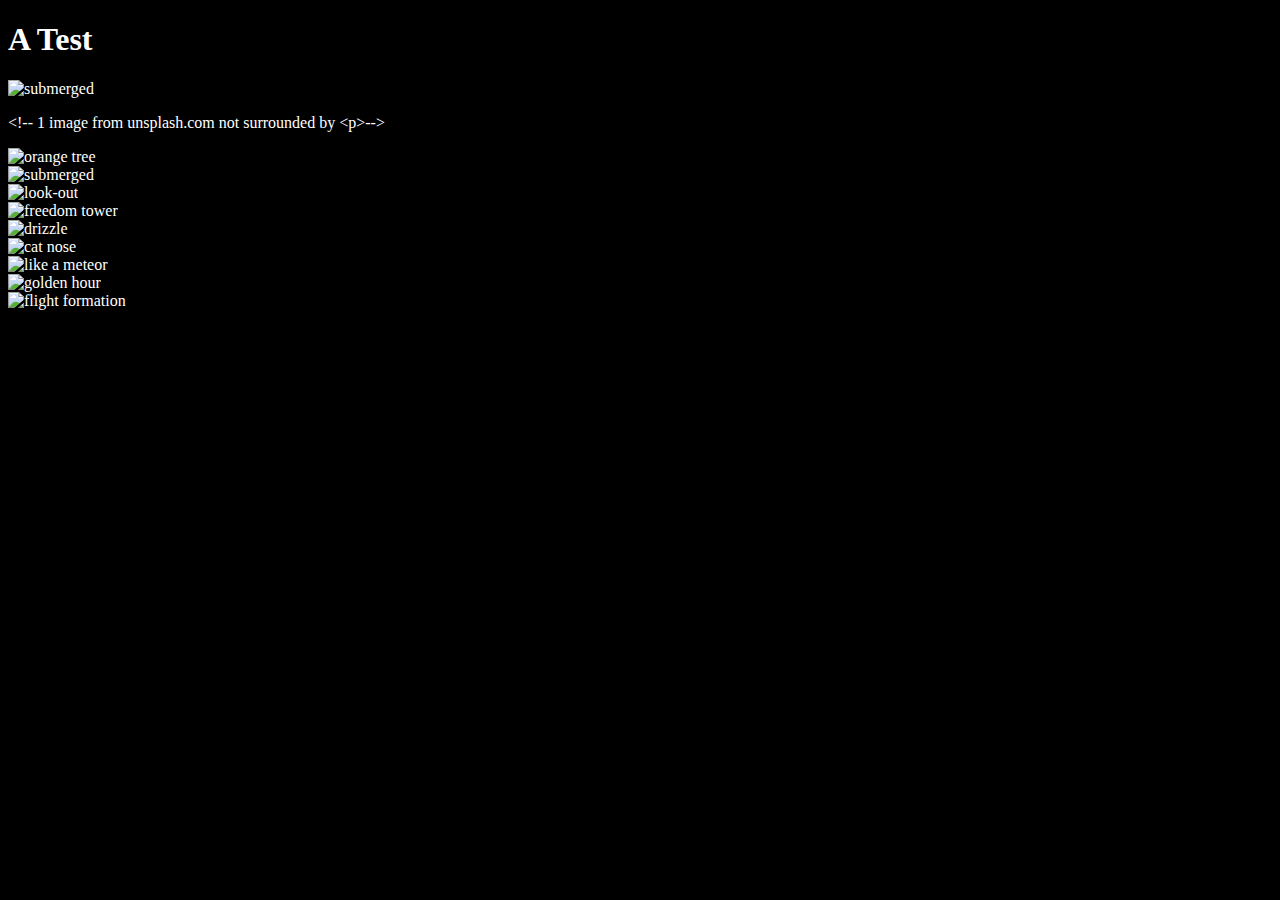
==== index.html @ 6c206ff9 "Update index.html" ====
<!doctype html>
<html>
  <head>
    <meta charset="utf-8">
    <meta http-equiv="X-UA-Compatible" content="chrome=1">
    <meta name="viewport" content="width=device-width, initial-scale=1">
    <title>Flicktest by bwanaaa</title>
   <link rel="stylesheet" href="https://cdnjs.cloudflare.com/ajax/libs/flickity/1.1.0/flickity.min.css" media="screen">
   <link rel="stylesheet" href="stylesheets/pic.css" media="screen">
  </head>
  
  <body>
    <h1>A Test</h1>
    <p></p>
    <img src="http://i.imgur.com/bAZWoqx.jpg" alt="submerged">
    <p>&lt;!-- 1 image from unsplash.com not surrounded by  &lt;p&gt;--&gt;</p>
    
    
<!-- Flickity HTML init -->
 <!-- images from unsplash.com -->
<div class="gallery js-flickity">
  <!-- images from unsplash.com -->
   <div class="gallery-cell">
    <img src="http://i.imgur.com/bwy74ok.jpg" alt="orange tree">
  </div>
  <div class="gallery-cell">
    <img src="http://i.imgur.com/bAZWoqx.jpg" alt="submerged">
  </div>
  <div class="gallery-cell">
    <img src="http://i.imgur.com/PgmEBSB.jpg" alt="look-out">
   </div>
  <div class="gallery-cell">
    <img src="http://i.imgur.com/aboaFoB.jpg" alt="freedom tower">
   </div>
  <div class="gallery-cell">
    <img src="http://i.imgur.com/LkmcILl.jpg" alt="drizzle">
   </div>
  <div class="gallery-cell">
    <img src="http://i.imgur.com/q9zO6tw.jpg" alt="cat nose">
   </div>
  <div class="gallery-cell">
    <img src="http://i.imgur.com/r8p3Xgq.jpg" alt="like a meteor">
   </div>
  <div class="gallery-cell">
    <img src="http://i.imgur.com/hODreXI.jpg" alt="golden hour">
   </div>
   <div class="gallery-cell">
    <img src="http://i.imgur.com/UORFJ3w.jpg" alt="flight formation">
  </div>
</div>

<script src="https://cdnjs.cloudflare.com/ajax/libs/flickity/1.1.0/flickity.pkgd.min.js"></script>
    
    
    
  </body>
</html>
---- stylesheets/pic.css ----
img {
    max-width: 100%;
    width: inherit !important;
    height: inherit !important;
}
/* external css: flickity.css */

* {
  -webkit-box-sizing: border-box;
  box-sizing: border-box;
}

body { 
    height: auto;
    width: 100%;
    background-color: #000;
    color: #fff;

}
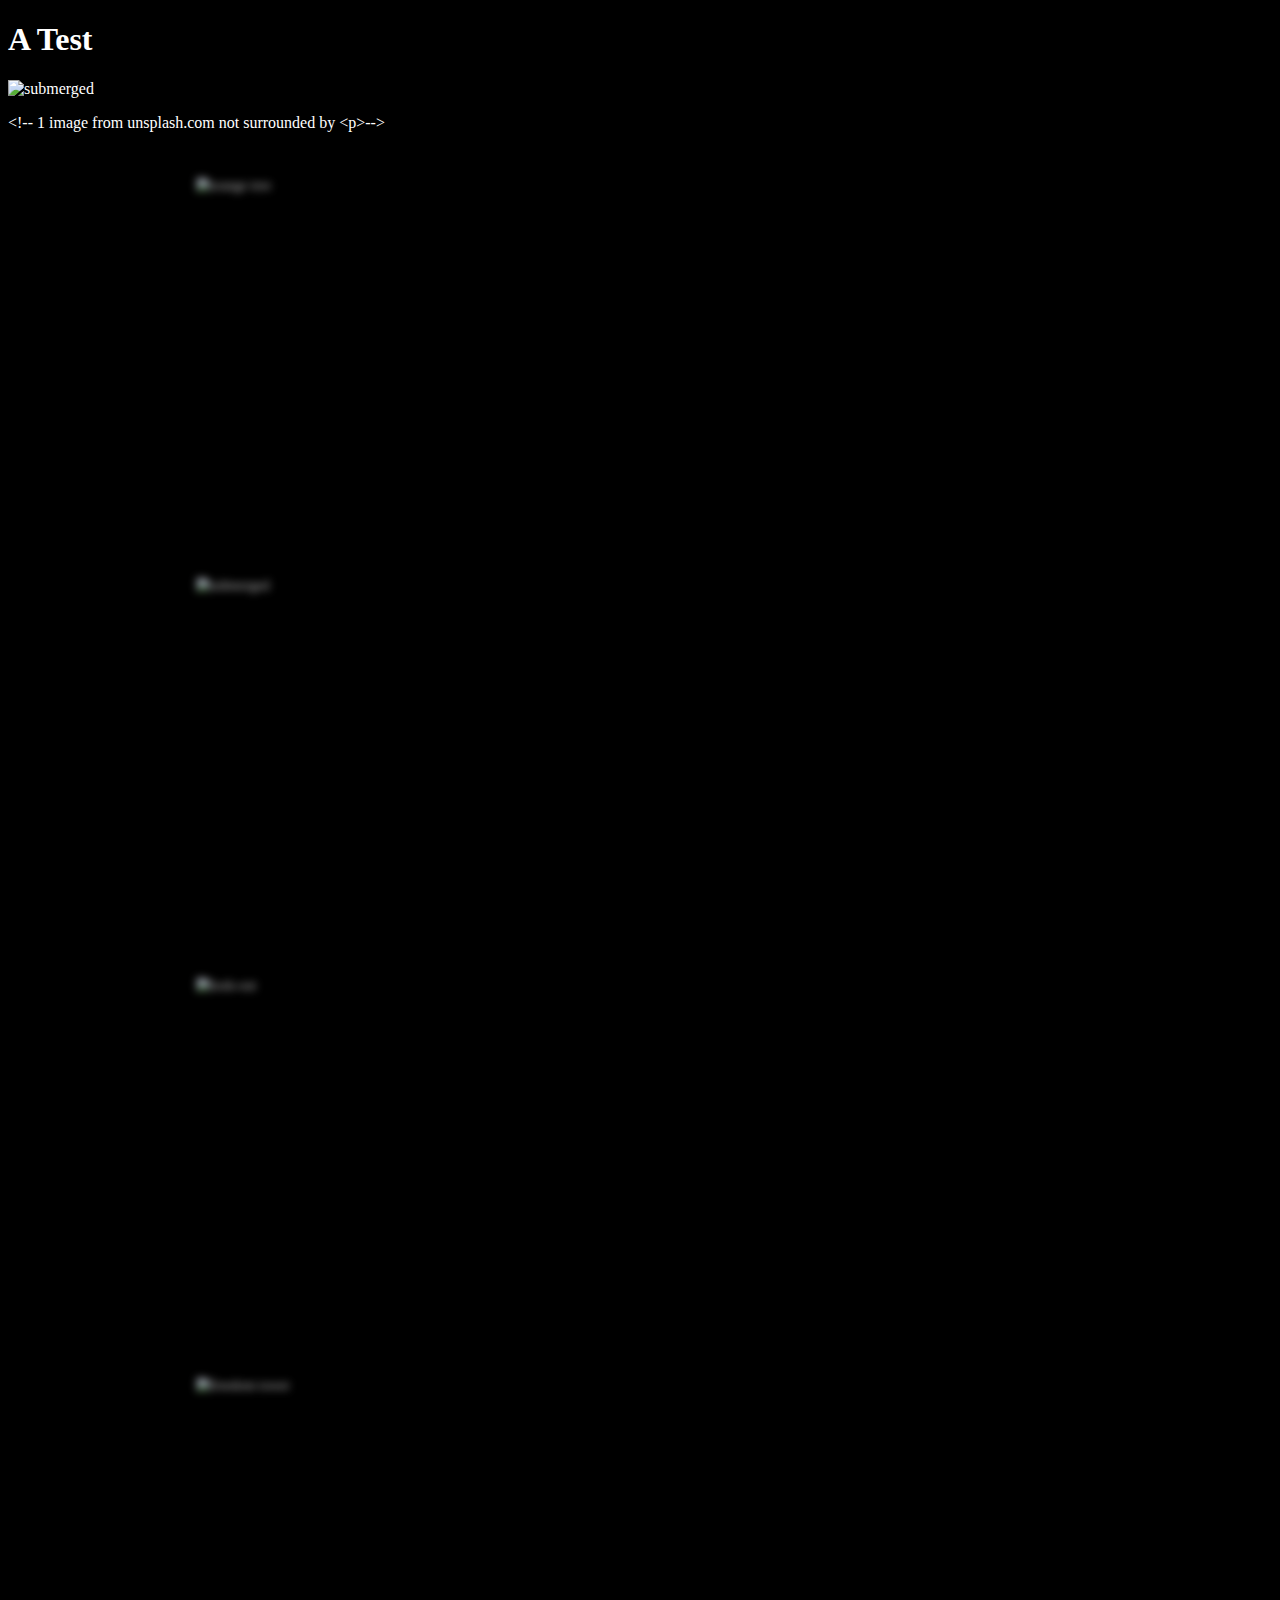
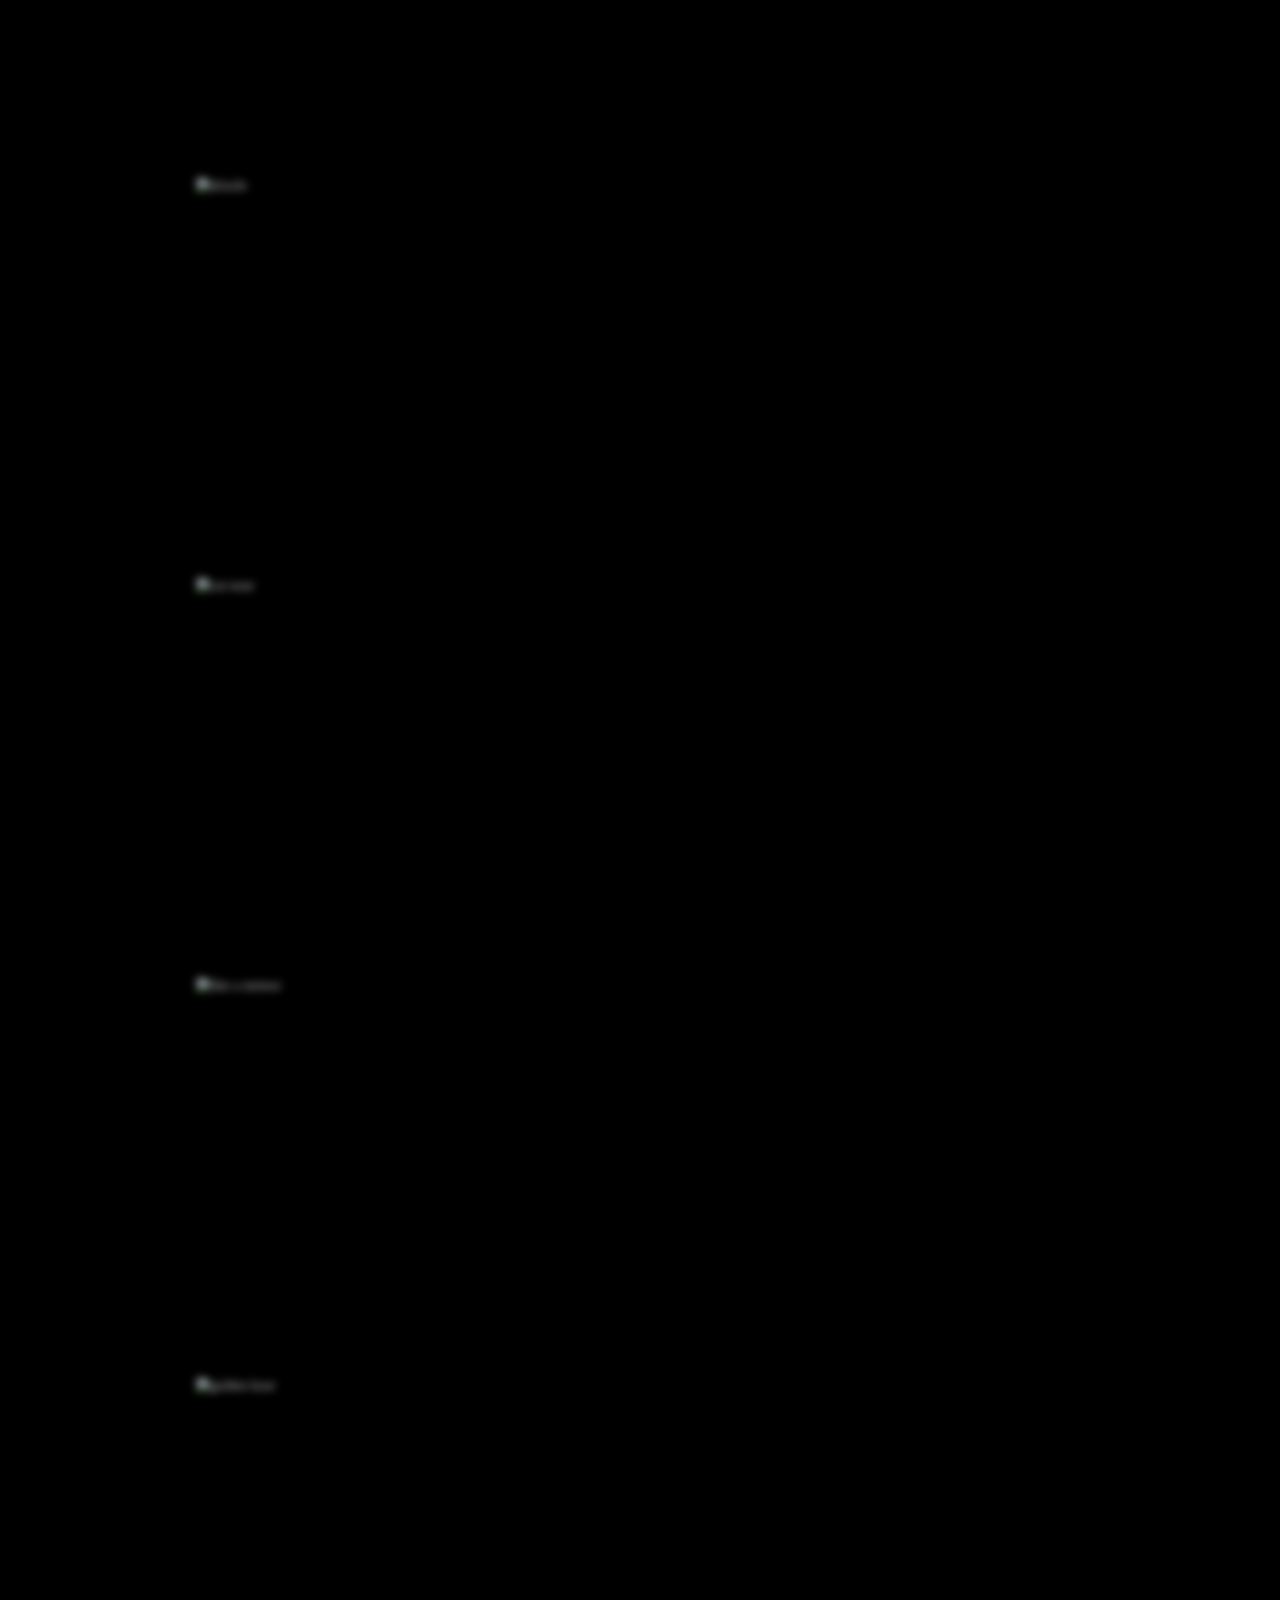
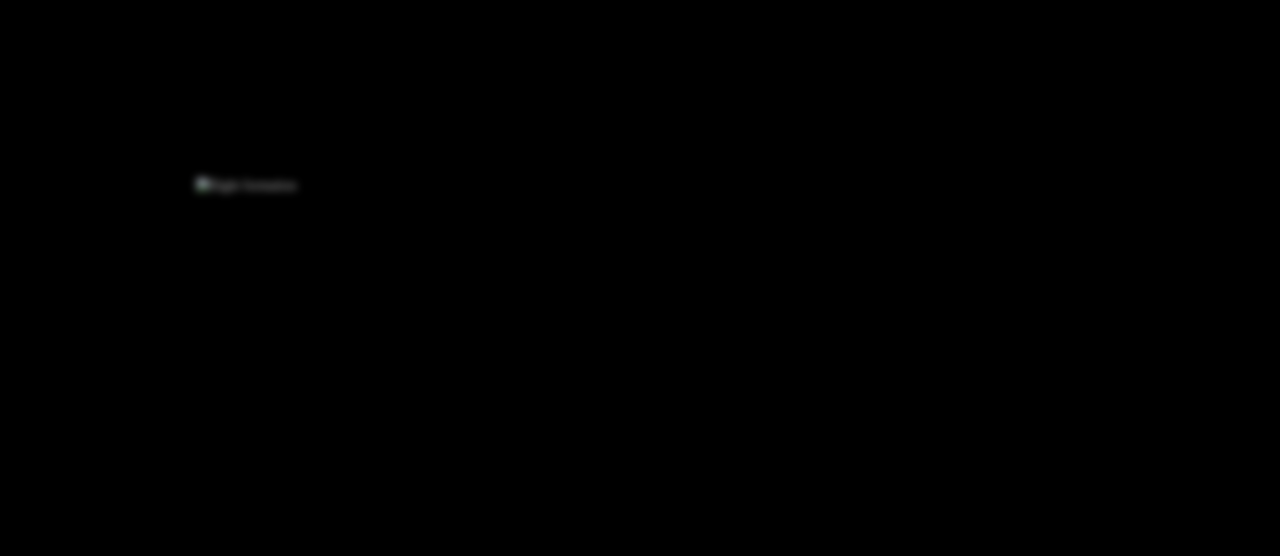
==== commit f98b5d27: "Update index.html" ====
--- a/index.html
+++ b/index.html
@@ -6,7 +6,7 @@
     <meta name="viewport" content="width=device-width, initial-scale=1">
     <title>Flicktest by bwanaaa</title>
    <link rel="stylesheet" href="https://cdnjs.cloudflare.com/ajax/libs/flickity/1.1.0/flickity.min.css" media="screen">
-   <link rel="stylesheet" href="stylesheets/pic.css" media="screen">
+   <link rel="stylesheet" href="stylesheets/flickpic.css" media="screen">
   </head>
   
   <body>
--- a/stylesheets/flickpic.css
+++ b/stylesheets/flickpic.css
@@ -0,0 +1,73 @@
+
+img {
+    max-width: 100%;
+    width: inherit !important;
+    height: inherit !important;
+}
+/* external css: flickity.css */
+
+* {
+  -webkit-box-sizing: border-box;
+  box-sizing: border-box;
+}
+
+body { 
+     height: auto;
+    width: 100%;
+    background-color: #000;
+    color: #fff;
+
+}
+
+.gallery {
+  background: black;
+}
+
+.gallery-cell {
+  width: 70%;
+  height: 200px;
+  /* flex-box, center image in cell */
+  display: -webkit-box;
+  display: -webkit-flex;
+  display:         flex;
+  -webkit-box-pack: center;
+  -webkit-justify-content: center;
+          justify-content: center;
+  -webkit-align-items: center;
+          align-items: center;
+}
+
+.gallery-cell img {
+  display: block;
+  max-width: 100%;
+  max-height: 100%;
+  /* dim unselected */
+  opacity: 0.7;
+  -webkit-transform: scale(0.85);
+          transform: scale(0.85);
+  -webkit-filter: blur(5px);
+          filter: blur(5px);
+  -webkit-transition: opacity 0.3s, -webkit-transform 0.3s, transform 0.3s, -webkit-filter 0.3s, filter 0.3s;
+          transition: opacity 0.3s, transform 0.3s, filter 0.3s;
+}
+
+/* brighten selected image */
+.gallery-cell.is-selected img {
+  opacity: 1;
+  -webkit-transform: scale(1);
+          transform: scale(1);
+  -webkit-filter: none;
+          filter: none;
+}
+
+@media screen and ( min-width: 768px ) {
+  .gallery-cell {
+    height: 400px;
+  }
+}
+
+@media screen and ( min-width: 960px ) {
+  .gallery-cell {
+    width: 60%;
+  }
+}
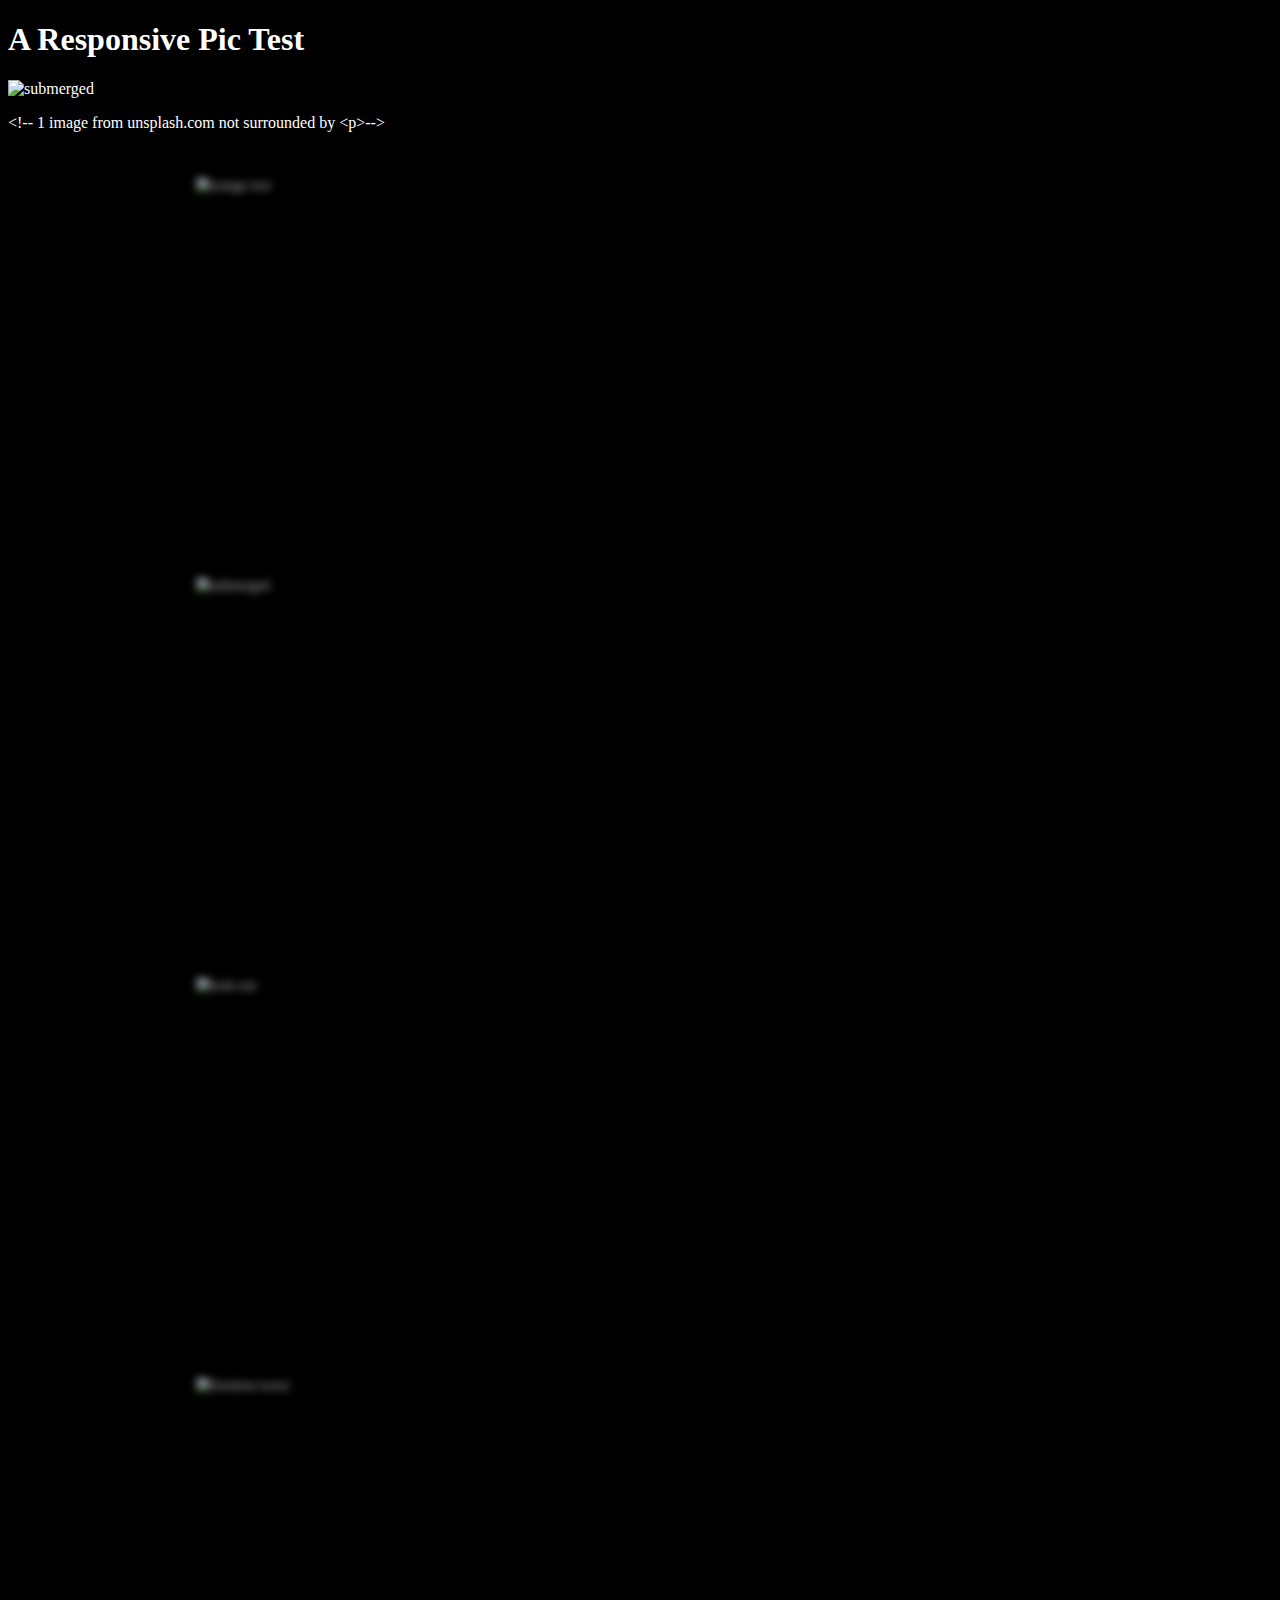
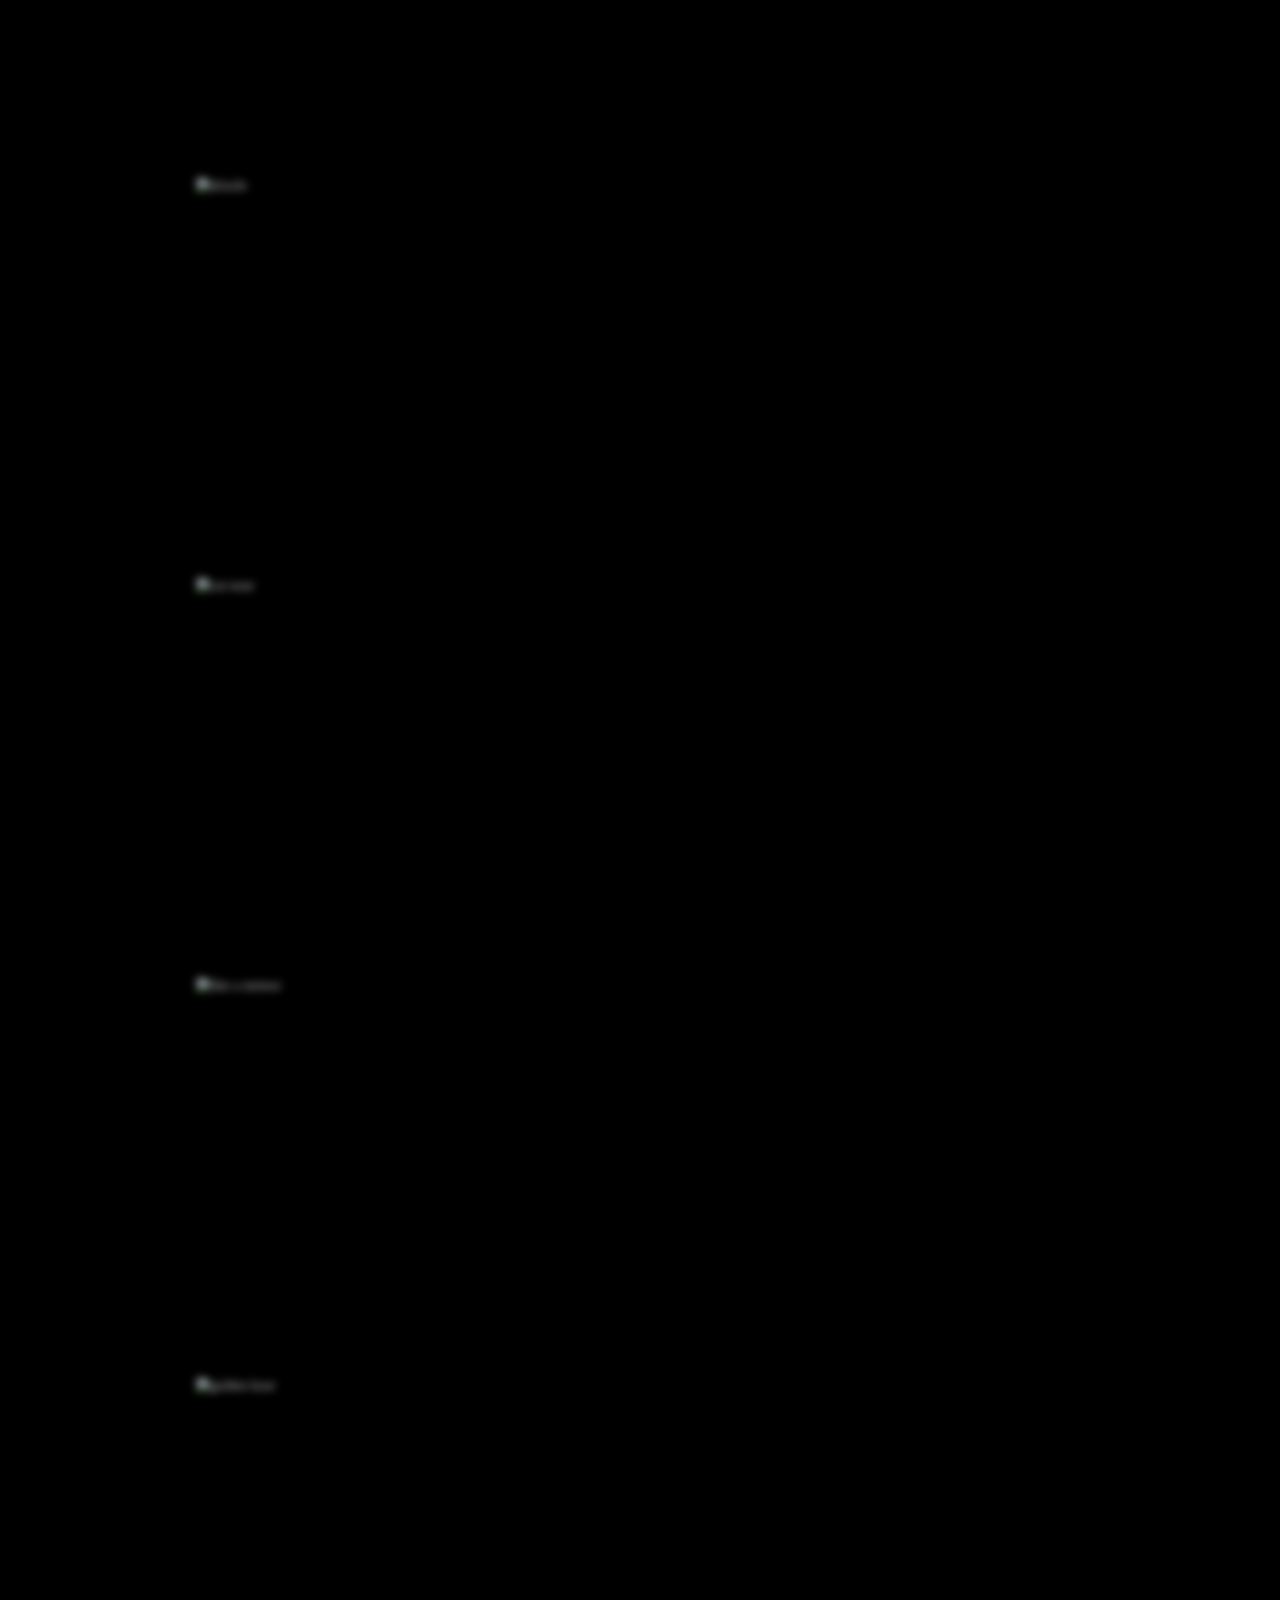
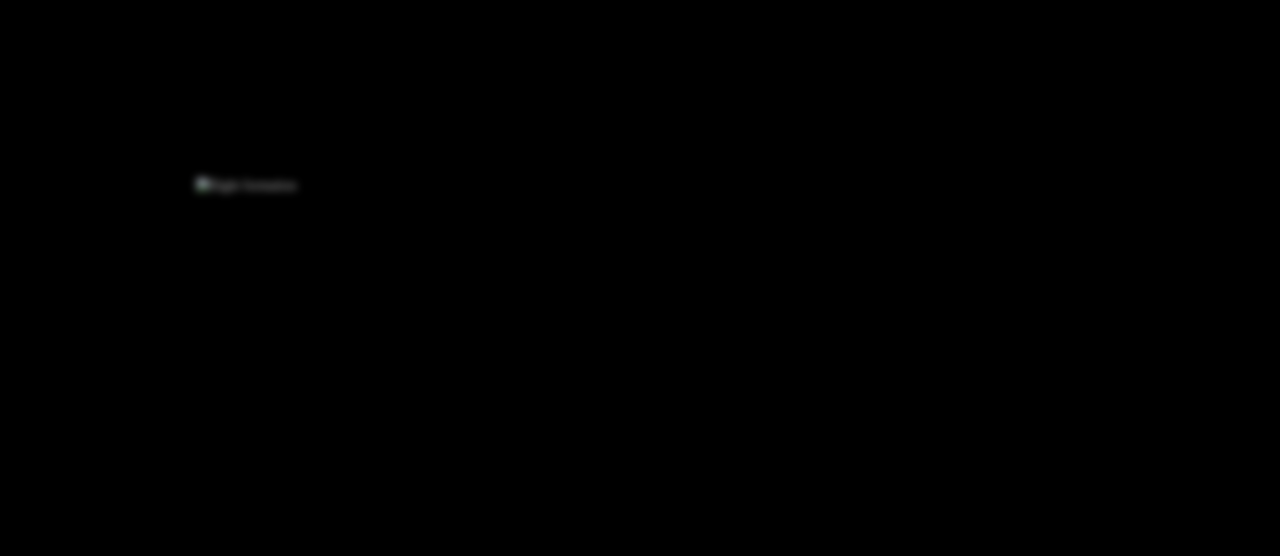
==== commit a5498451: "Update index.html" ====
--- a/index.html
+++ b/index.html
@@ -10,7 +10,7 @@
   </head>
   
   <body>
-    <h1>A Test</h1>
+    <h1>A Responsive Pic Test</h1>
     <p></p>
     <img src="http://i.imgur.com/bAZWoqx.jpg" alt="submerged">
     <p>&lt;!-- 1 image from unsplash.com not surrounded by  &lt;p&gt;--&gt;</p>
@@ -18,7 +18,7 @@
     
 <!-- Flickity HTML init -->
  <!-- images from unsplash.com -->
-<div class="gallery js-flickity">
+<div class="gallery js-flickity" data-flickity-options='{ "initialIndex": 1 }'>
   <!-- images from unsplash.com -->
    <div class="gallery-cell">
     <img src="http://i.imgur.com/bwy74ok.jpg" alt="orange tree">
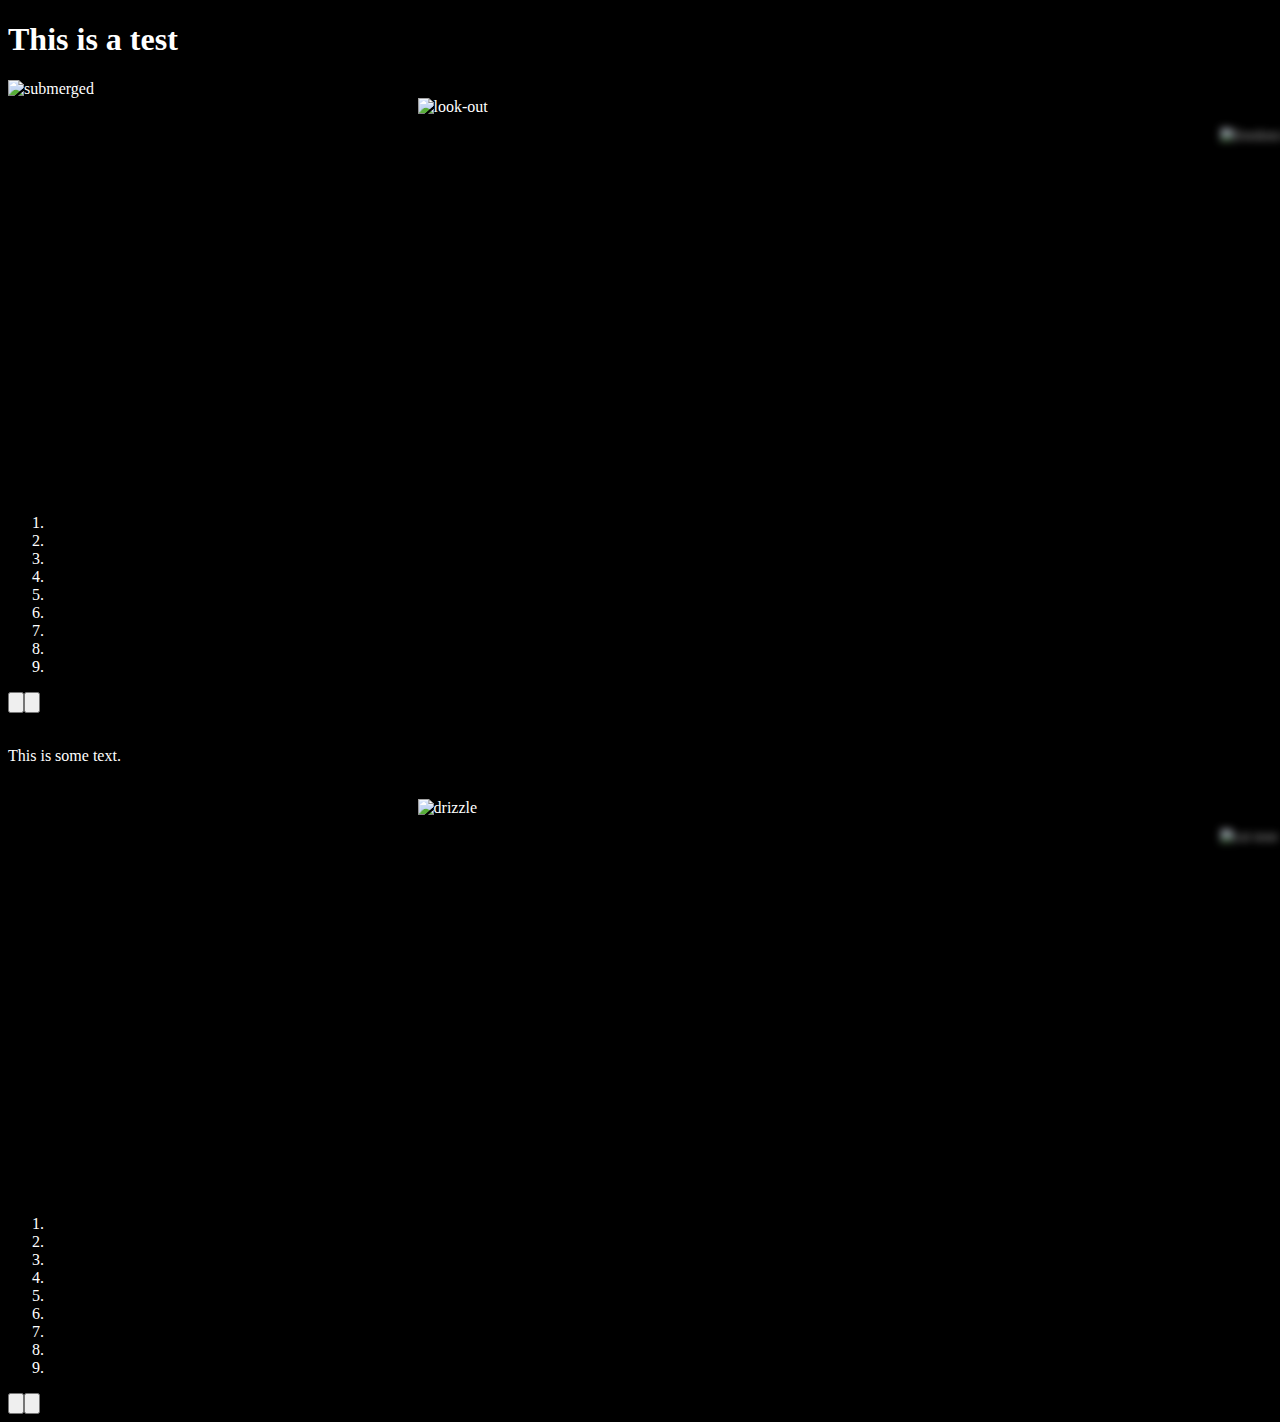
==== commit 3cc6a37e: "Update index.html" ====
--- a/index.html
+++ b/index.html
@@ -1,57 +1,84 @@
 <!doctype html>
-<html>
-  <head>
-    <meta charset="utf-8">
-    <meta http-equiv="X-UA-Compatible" content="chrome=1">
+<html lang="en">
+<head>
+  <meta charset="utf-8">
+    <meta http-equiv="X-UA-Compatible" content="IE=edge">
     <meta name="viewport" content="width=device-width, initial-scale=1">
-    <title>Flicktest by bwanaaa</title>
-   <link rel="stylesheet" href="https://cdnjs.cloudflare.com/ajax/libs/flickity/1.1.0/flickity.min.css" media="screen">
-   <link rel="stylesheet" href="stylesheets/flickpic.css" media="screen">
-  </head>
-  
-  <body>
-    <h1>A Responsive Pic Test</h1>
-    <p></p>
-    <img src="http://i.imgur.com/bAZWoqx.jpg" alt="submerged">
-    <p>&lt;!-- 1 image from unsplash.com not surrounded by  &lt;p&gt;--&gt;</p>
+    <link rel="stylesheet" href="flickpic.css" media="screen">
     
-    
+</head>
+<h1> This is a test </h1>
+
+<body class="page--index ">
+<img src="http://i.imgur.com/bAZWoqx.jpg" alt="submerged" />
 <!-- Flickity HTML init -->
  <!-- images from unsplash.com -->
-<div class="gallery js-flickity" data-flickity-options='{ "initialIndex": 1 }'>
+<div class="gallery js-flickity" data-flickity-options='{ "initialIndex": 2 }'>
   <!-- images from unsplash.com -->
-   <div class="gallery-cell">
-    <img src="http://i.imgur.com/bwy74ok.jpg" alt="orange tree">
+  <div class="gallery-cell">
+    <img src="http://i.imgur.com/bwy74ok.jpg" alt="orange tree" />
   </div>
   <div class="gallery-cell">
-    <img src="http://i.imgur.com/bAZWoqx.jpg" alt="submerged">
+    <img src="http://i.imgur.com/bAZWoqx.jpg" alt="submerged" />
   </div>
   <div class="gallery-cell">
-    <img src="http://i.imgur.com/PgmEBSB.jpg" alt="look-out">
+    <img src="http://i.imgur.com/PgmEBSB.jpg" alt="look-out" />
    </div>
   <div class="gallery-cell">
-    <img src="http://i.imgur.com/aboaFoB.jpg" alt="freedom tower">
+    <img src="http://i.imgur.com/aboaFoB.jpg" alt="freedom tower" />
    </div>
   <div class="gallery-cell">
-    <img src="http://i.imgur.com/LkmcILl.jpg" alt="drizzle">
+    <img src="http://i.imgur.com/LkmcILl.jpg" alt="drizzle" />
    </div>
   <div class="gallery-cell">
-    <img src="http://i.imgur.com/q9zO6tw.jpg" alt="cat nose">
+    <img src="http://i.imgur.com/q9zO6tw.jpg" alt="cat nose" />
    </div>
   <div class="gallery-cell">
-    <img src="http://i.imgur.com/r8p3Xgq.jpg" alt="like a meteor">
+    <img src="http://i.imgur.com/r8p3Xgq.jpg" alt="like a meteor" />
    </div>
   <div class="gallery-cell">
-    <img src="http://i.imgur.com/hODreXI.jpg" alt="golden hour">
+    <img src="http://i.imgur.com/hODreXI.jpg" alt="golden hour" />
    </div>
-   <div class="gallery-cell">
-    <img src="http://i.imgur.com/UORFJ3w.jpg" alt="flight formation">
+  <div class="gallery-cell">
+    <img src="http://i.imgur.com/UORFJ3w.jpg" alt="flight formation" />
+  </div>
+</div>
+<br>
+<p>This is some text.</p>
+<br>
+<!-- Flickity HTML init -->
+ <!-- images from unsplash.com -->
+<div class="gallery js-flickity" data-flickity-options='{ "initialIndex": 4 }'>
+  <!-- images from unsplash.com -->
+  <div class="gallery-cell">
+    <img src="http://i.imgur.com/bwy74ok.jpg" alt="orange tree" />
+  </div>
+  <div class="gallery-cell">
+    <img src="http://i.imgur.com/bAZWoqx.jpg" alt="submerged" />
+  </div>
+  <div class="gallery-cell">
+    <img src="http://i.imgur.com/PgmEBSB.jpg" alt="look-out" />
+   </div>
+  <div class="gallery-cell">
+    <img src="http://i.imgur.com/aboaFoB.jpg" alt="freedom tower" />
+   </div>
+  <div class="gallery-cell">
+    <img src="http://i.imgur.com/LkmcILl.jpg" alt="drizzle" />
+   </div>
+  <div class="gallery-cell">
+    <img src="http://i.imgur.com/q9zO6tw.jpg" alt="cat nose" />
+   </div>
+  <div class="gallery-cell">
+    <img src="http://i.imgur.com/r8p3Xgq.jpg" alt="like a meteor" />
+   </div>
+  <div class="gallery-cell">
+    <img src="http://i.imgur.com/hODreXI.jpg" alt="golden hour" />
+   </div>
+  <div class="gallery-cell">
+    <img src="http://i.imgur.com/UORFJ3w.jpg" alt="flight formation" />
   </div>
 </div>
 
-<script src="https://cdnjs.cloudflare.com/ajax/libs/flickity/1.1.0/flickity.pkgd.min.js"></script>
-    
-    
-    
-  </body>
+    <script src="flickity.pkgd.min.js"></script>
+</body>
 </html>
--- a/flickpic.css
+++ b/flickpic.css
@@ -0,0 +1,73 @@
+
+img {
+    max-width: 100%;
+    width: inherit !important;
+    height: inherit !important;
+}
+/* external css: flickity.css */
+
+* {
+  -webkit-box-sizing: border-box;
+  box-sizing: border-box;
+}
+
+body { 
+     height: auto;
+    width: 100%;
+    background-color: #000;
+    color: #fff;
+
+}
+
+.gallery {
+  background: black;
+}
+
+.gallery-cell {
+   width:80%;
+  height: width;
+  /* flex-box, center image in cell */
+  display: -webkit-box;
+  display: -webkit-flex;
+  display:         flex;
+  -webkit-box-pack: center;
+  -webkit-justify-content: center;
+          justify-content: center;
+  -webkit-align-items: center;
+          align-items: center;
+}
+
+.gallery-cell img {
+  display: block;
+  max-width: 100%;
+  max-height: 100%;
+  /* dim unselected */
+  opacity: 0.7;
+  -webkit-transform: scale(0.85);
+          transform: scale(0.85);
+  -webkit-filter: blur(5px);
+          filter: blur(5px);
+  -webkit-transition: opacity 0.3s, -webkit-transform 0.3s, transform 0.3s, -webkit-filter 0.3s, filter 0.3s;
+          transition: opacity 0.3s, transform 0.3s, filter 0.3s;
+}
+
+/* brighten selected image */
+.gallery-cell.is-selected img {
+  opacity: 1;
+  -webkit-transform: scale(1);
+          transform: scale(1);
+  -webkit-filter: none;
+          filter: none;
+}
+
+@media screen and ( min-width: 768px ) {
+  .gallery-cell {
+    height: 400px;
+  }
+}
+
+@media screen and ( min-width: 960px ) {
+  .gallery-cell {
+    width: 60%;
+  }
+}
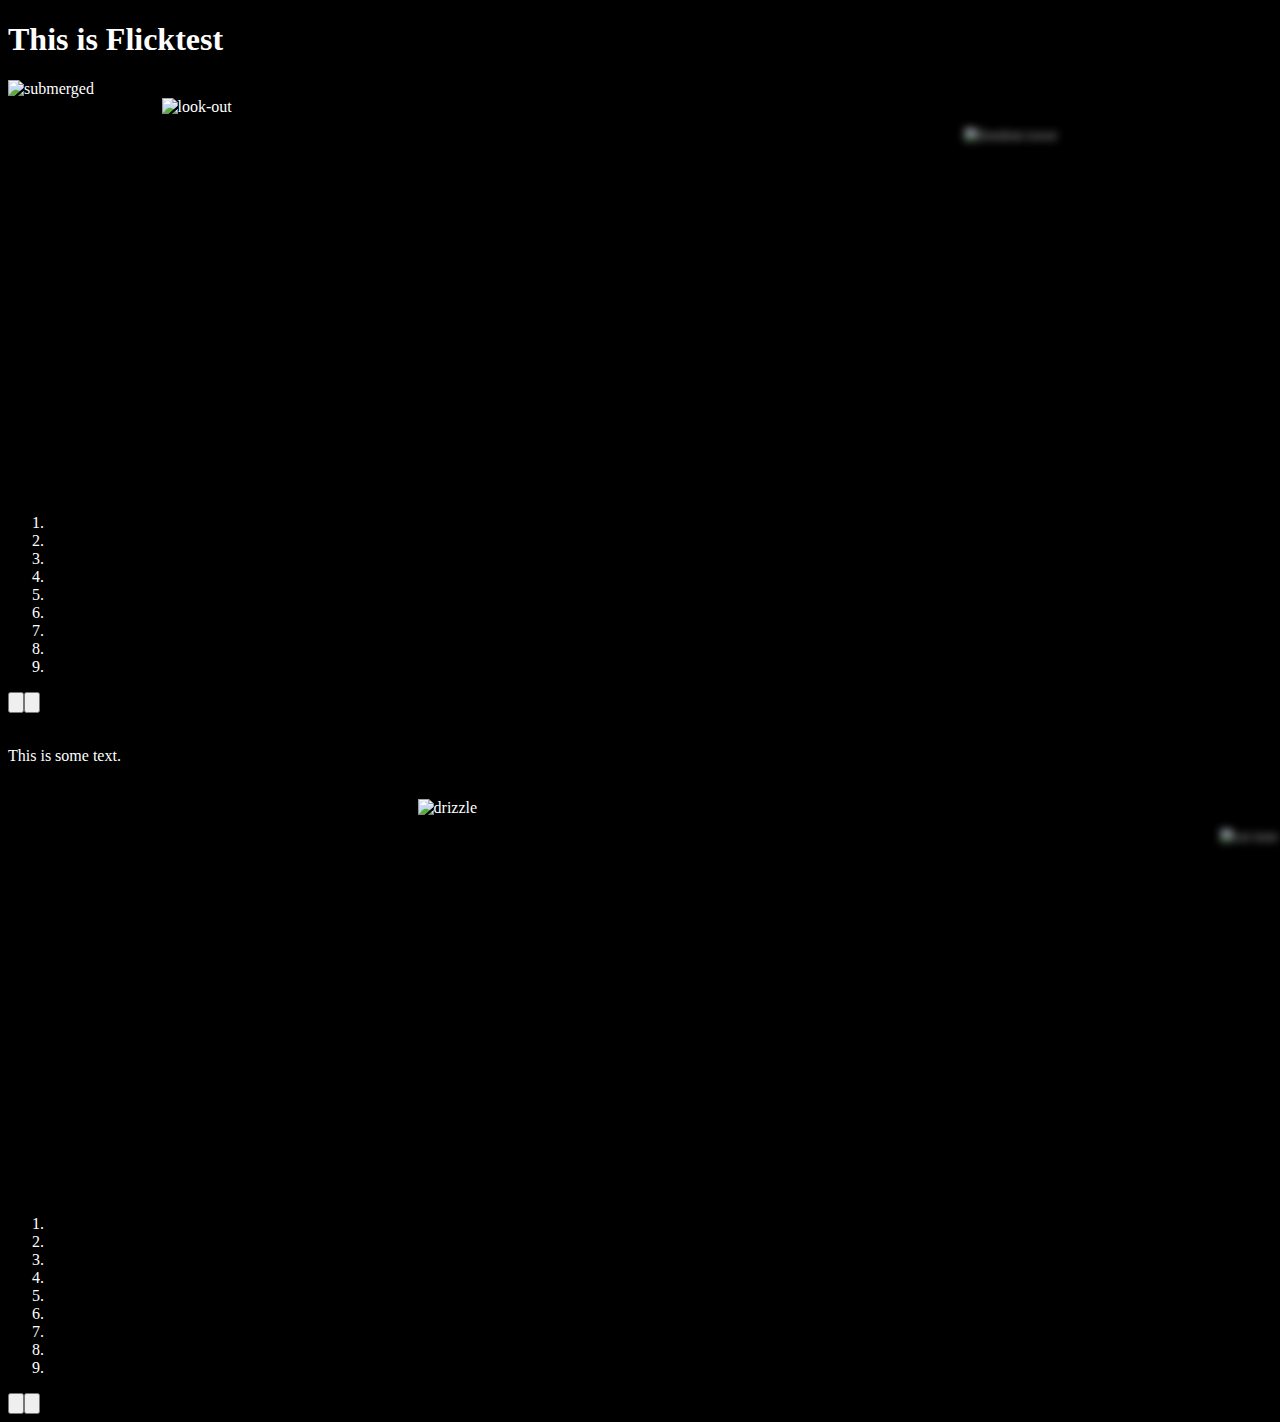
==== commit 4a542068: "Update index.html" ====
--- a/index.html
+++ b/index.html
@@ -7,13 +7,13 @@
     <link rel="stylesheet" href="flickpic.css" media="screen">
     
 </head>
-<h1> This is a test </h1>
+<h1> This is Flicktest </h1>
 
 <body class="page--index ">
 <img src="http://i.imgur.com/bAZWoqx.jpg" alt="submerged" />
 <!-- Flickity HTML init -->
  <!-- images from unsplash.com -->
-<div class="gallery js-flickity" data-flickity-options='{ "initialIndex": 2 }'>
+<div class="gallery js-flickity" data-flickity-options='{ "initialIndex": 2 ,"cellAlign": "left", "contain": true, "wrapAround": true}'>
   <!-- images from unsplash.com -->
   <div class="gallery-cell">
     <img src="http://i.imgur.com/bwy74ok.jpg" alt="orange tree" />
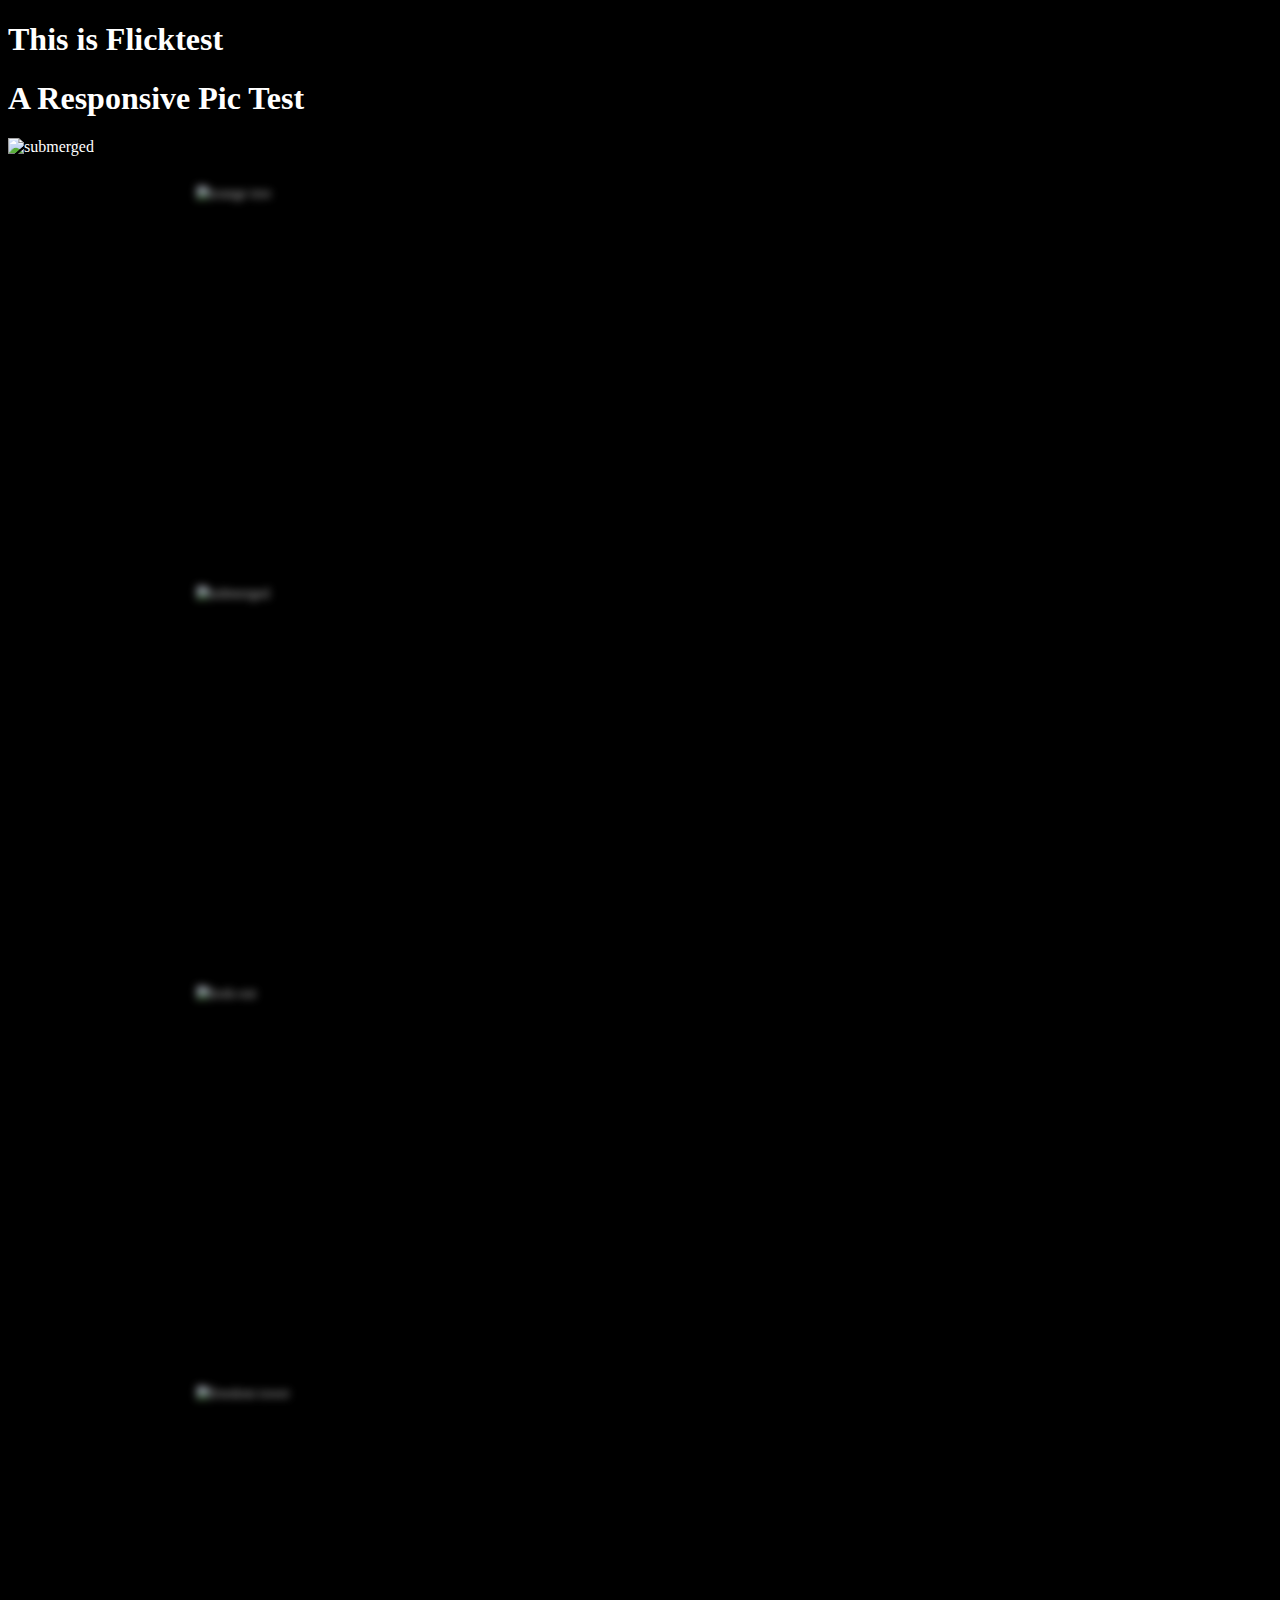
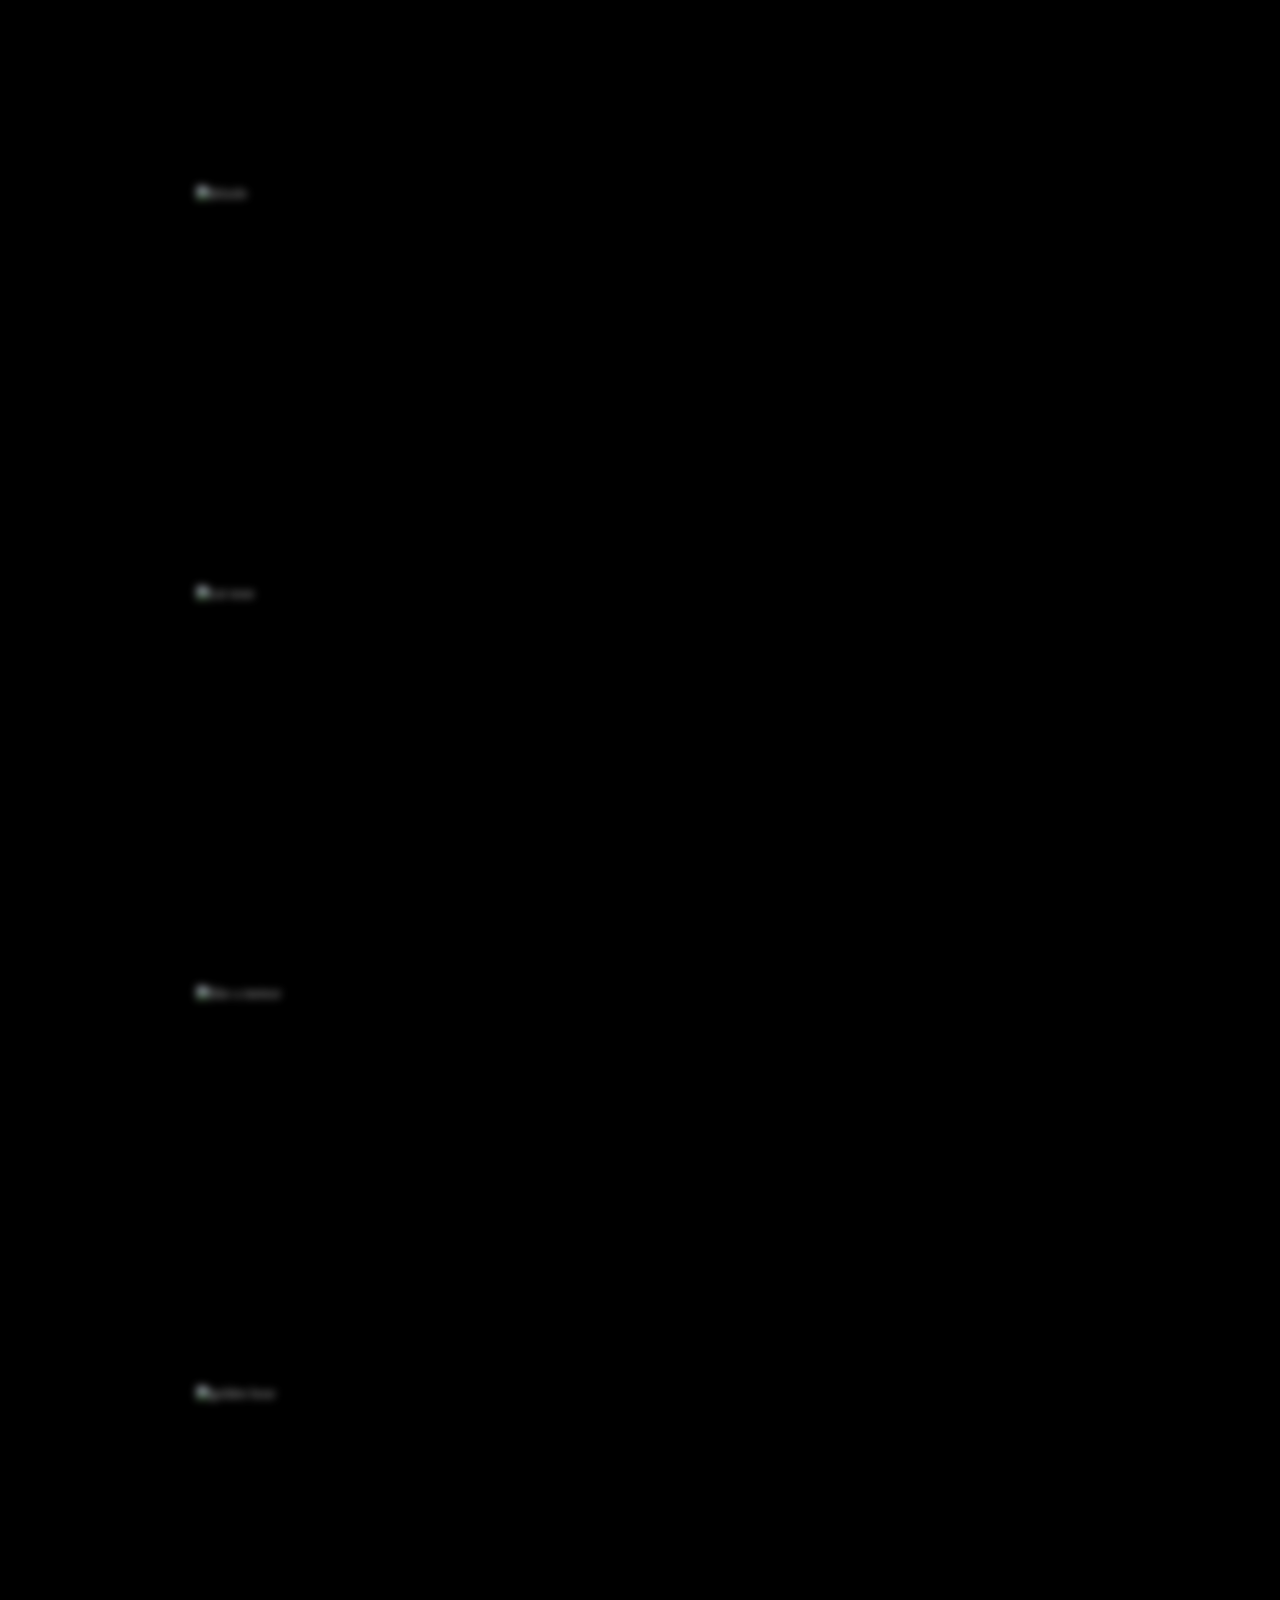
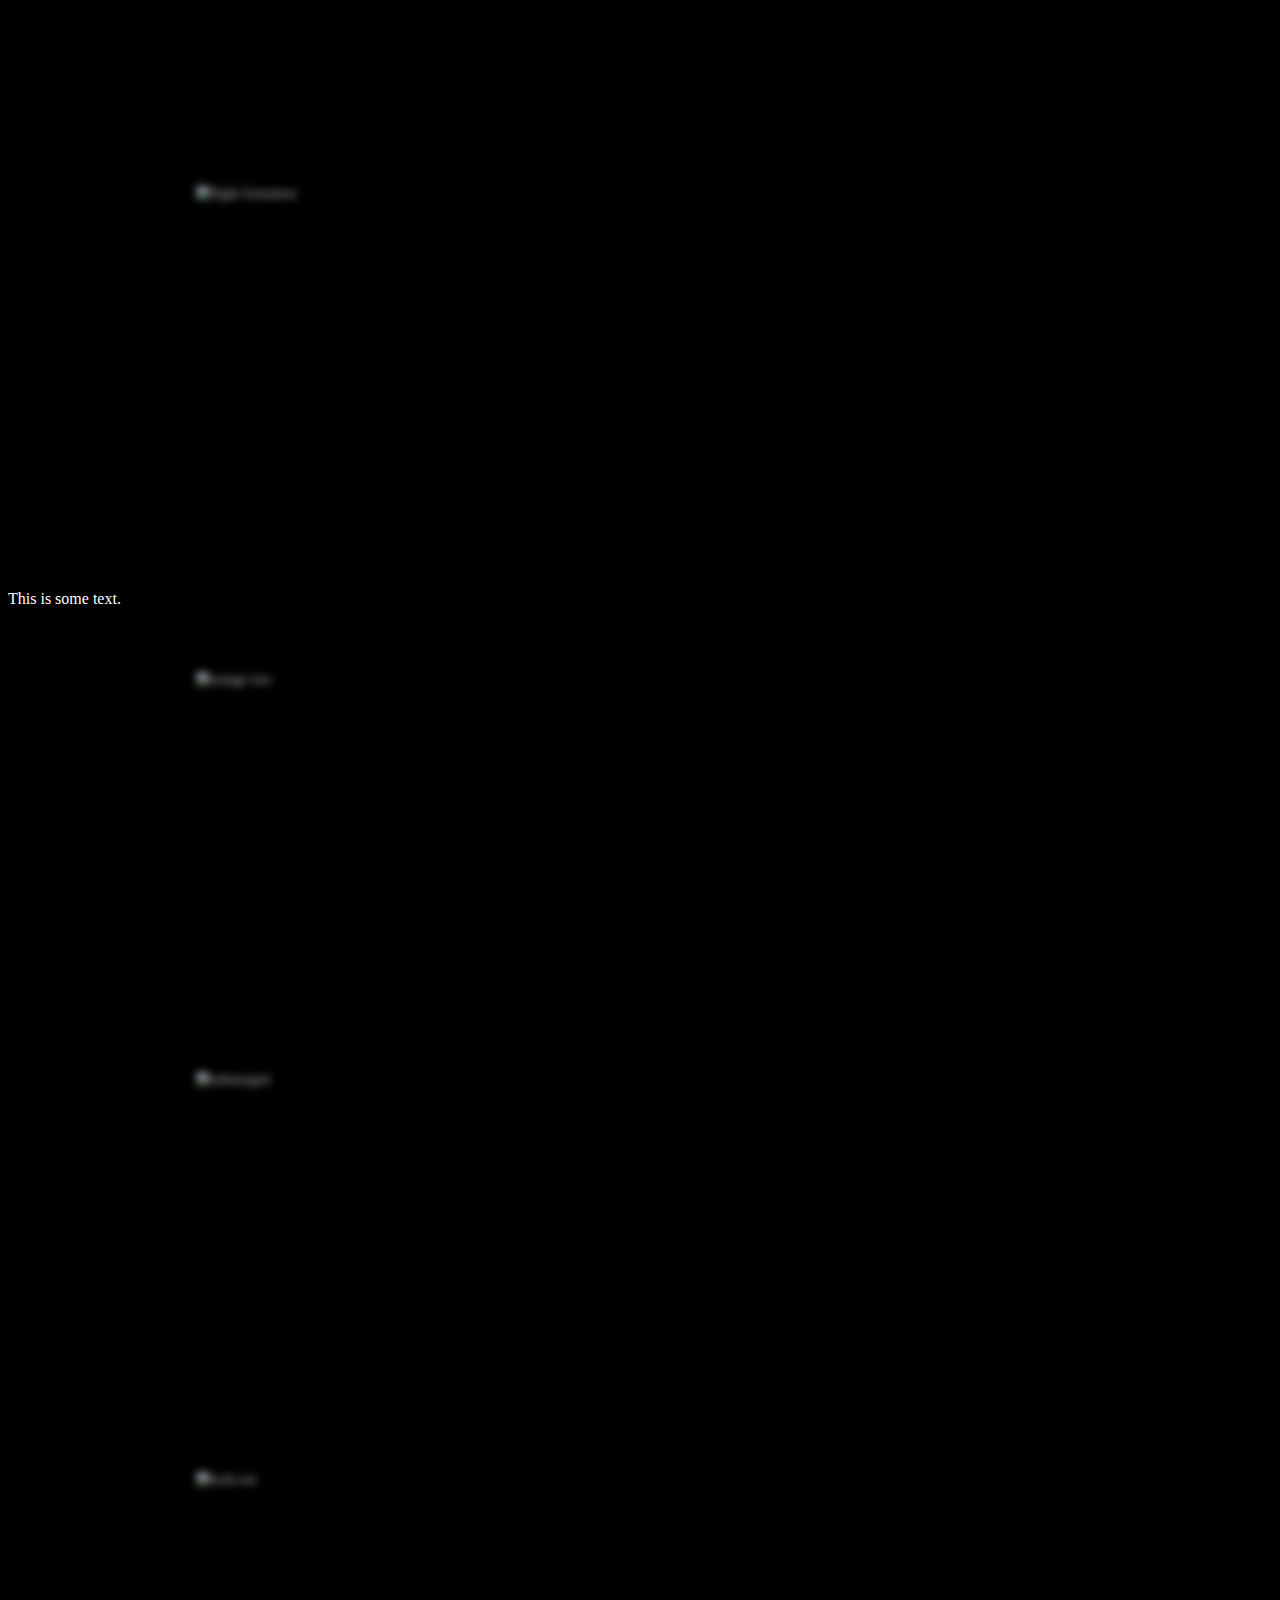
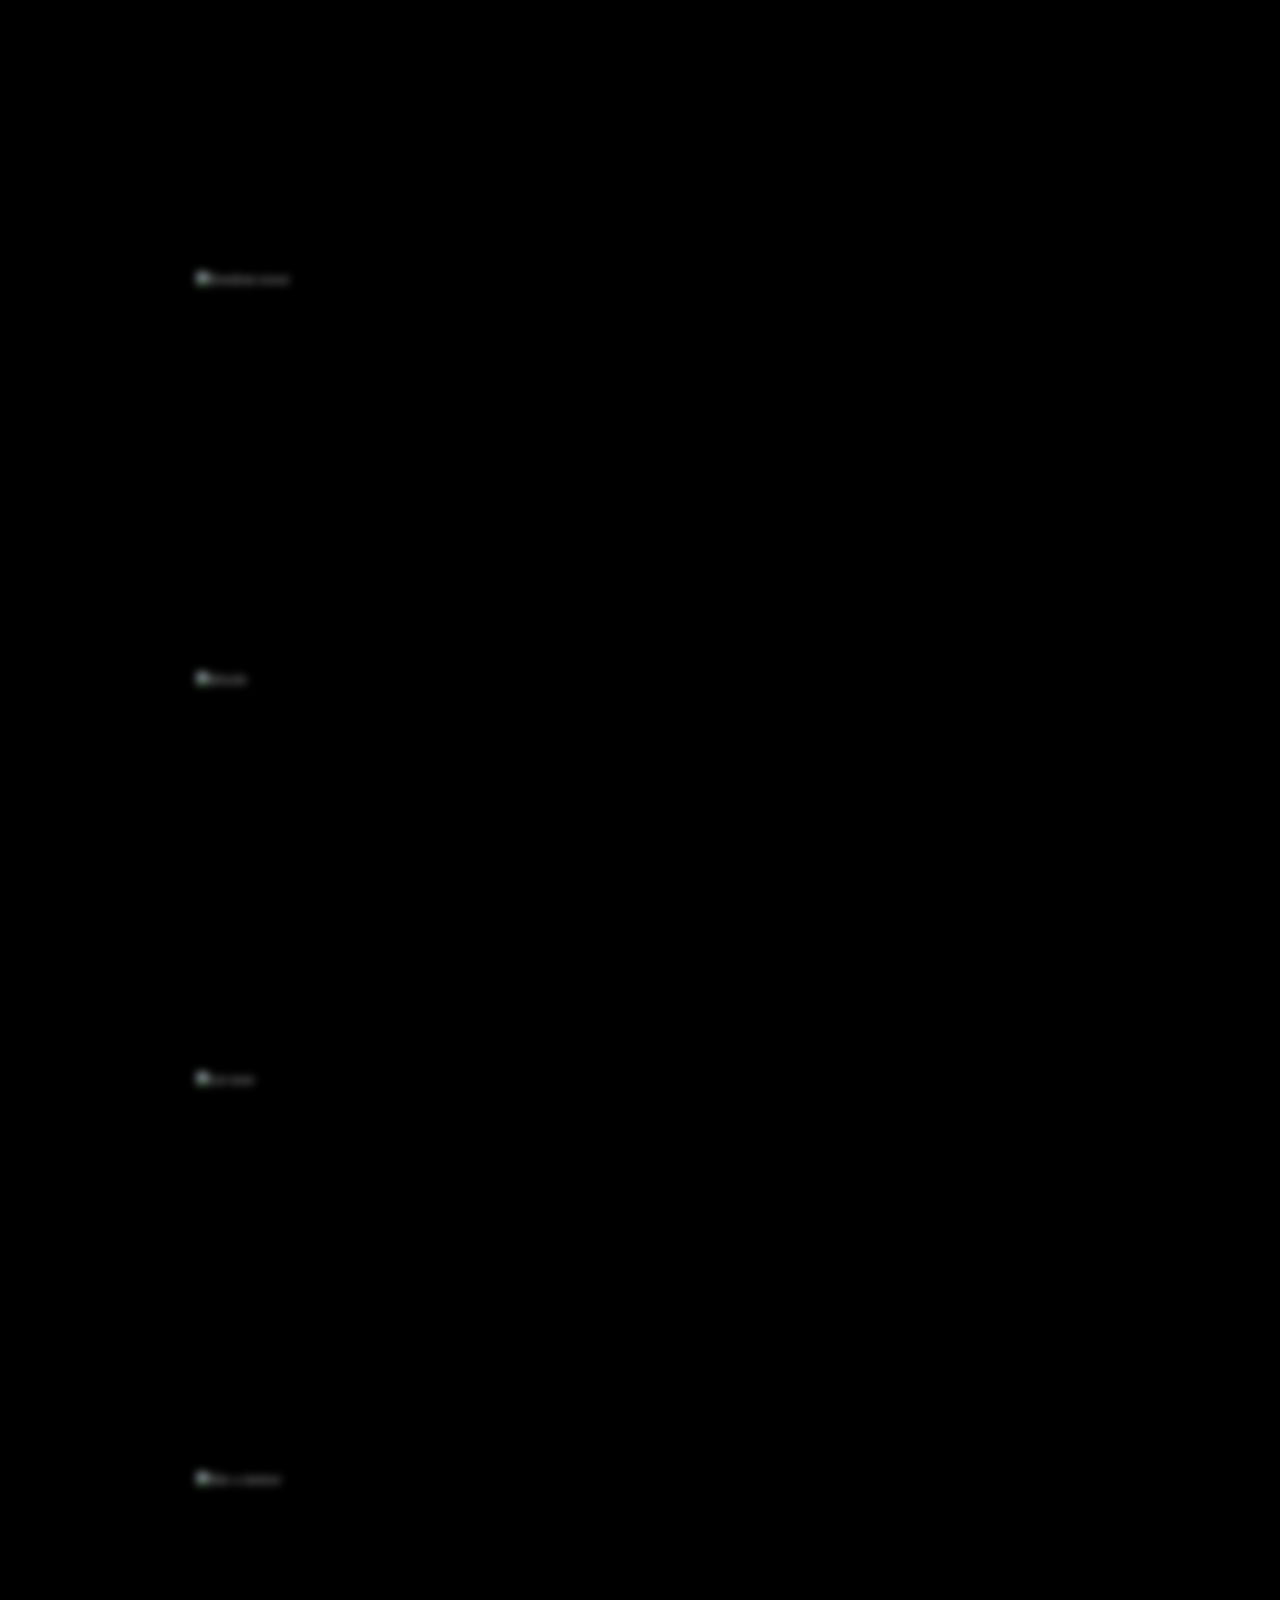
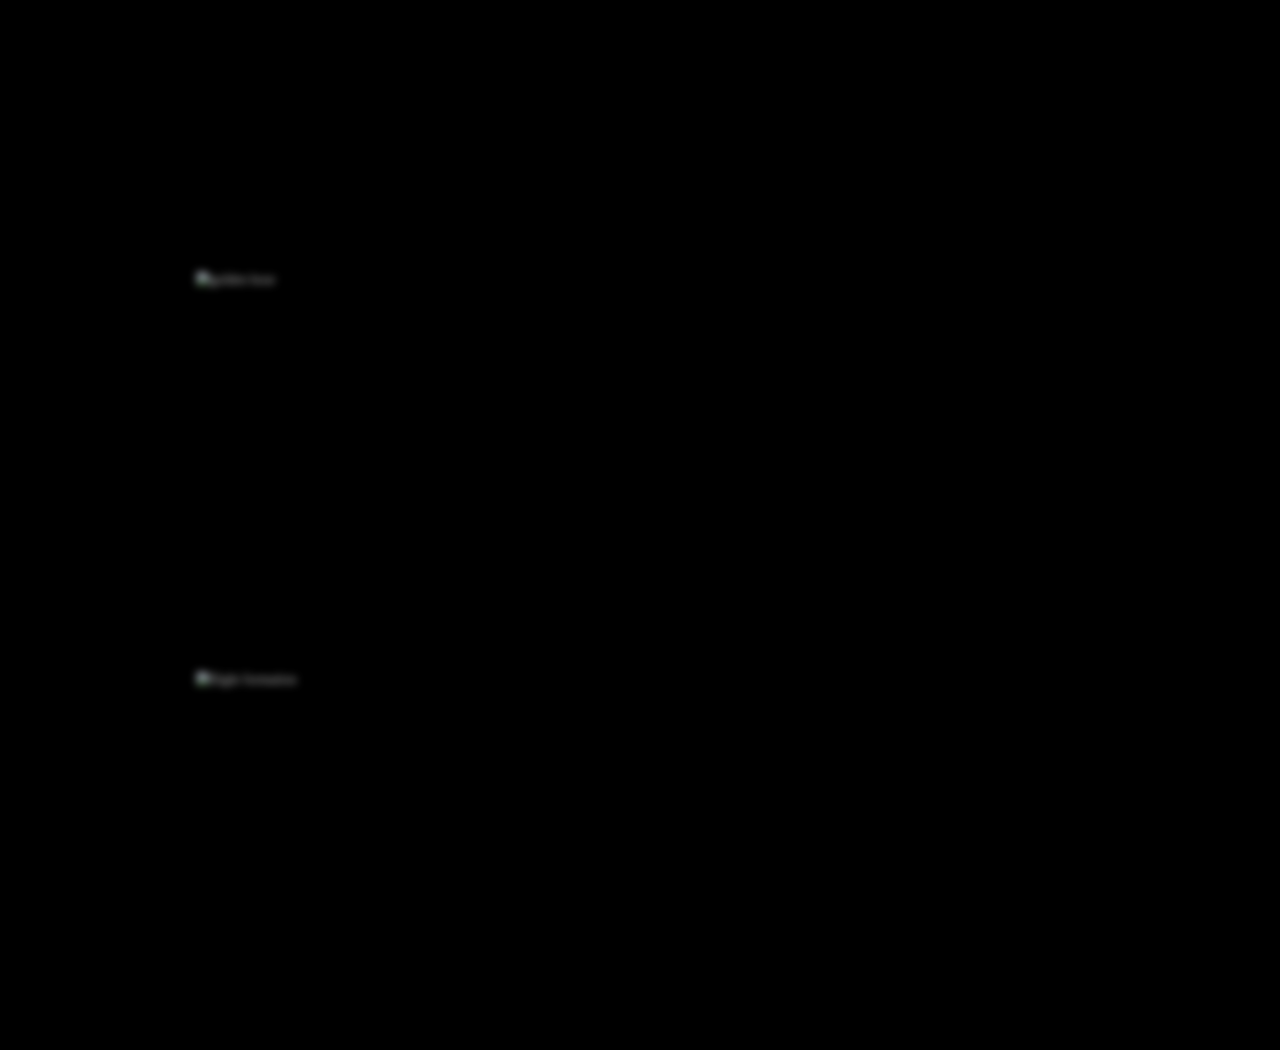
==== commit 170704f0: "Update index.html" ====
--- a/index.html
+++ b/index.html
@@ -1,15 +1,20 @@
 <!doctype html>
 <html lang="en">
-<head>
-  <meta charset="utf-8">
-    <meta http-equiv="X-UA-Compatible" content="IE=edge">
+ <head>
+    <meta charset="utf-8">
+    <meta http-equiv="X-UA-Compatible" content="chrome=1">
     <meta name="viewport" content="width=device-width, initial-scale=1">
-    <link rel="stylesheet" href="flickpic.css" media="screen">
+    <title>Flicktest by bwanaaa</title>
+   <link rel="stylesheet" href="https://cdnjs.cloudflare.com/ajax/libs/flickity/1.1.0/flickity.min.css" media="screen">
+   <link rel="stylesheet" href="stylesheets/flickpic.css" media="screen">
+  </head>
+
     
-</head>
-<h1> This is Flicktest </h1>
-
 <body class="page--index ">
+  <h1> This is Flicktest </h1>
+ <h1>A Responsive Pic Test</h1>
+    <p></p>
+   
 <img src="http://i.imgur.com/bAZWoqx.jpg" alt="submerged" />
 <!-- Flickity HTML init -->
  <!-- images from unsplash.com -->
@@ -79,6 +84,10 @@
   </div>
 </div>
 
-    <script src="flickity.pkgd.min.js"></script>
-</body>
+
+<script src="https://cdnjs.cloudflare.com/ajax/libs/flickity/1.1.0/flickity.pkgd.min.js"></script>
+    
+    
+    
+  </body>
 </html>
--- a/stylesheets/flickpic.css
+++ b/stylesheets/flickpic.css
@@ -0,0 +1,73 @@
+
+img {
+    max-width: 100%;
+    width: inherit !important;
+    height: inherit !important;
+}
+/* external css: flickity.css */
+
+* {
+  -webkit-box-sizing: border-box;
+  box-sizing: border-box;
+}
+
+body { 
+     height: auto;
+    width: 100%;
+    background-color: #000;
+    color: #fff;
+
+}
+
+.gallery {
+  background: black;
+}
+
+.gallery-cell {
+  width:80%;
+  height: width;
+  /* flex-box, center image in cell */
+  display: -webkit-box;
+  display: -webkit-flex;
+  display:         flex;
+  -webkit-box-pack: center;
+  -webkit-justify-content: center;
+          justify-content: center;
+  -webkit-align-items: center;
+          align-items: center;
+}
+
+.gallery-cell img {
+  display: block;
+  max-width: 100%;
+  max-height: 100%;
+  /* dim unselected */
+  opacity: 0.7;
+  -webkit-transform: scale(0.85);
+          transform: scale(0.85);
+  -webkit-filter: blur(5px);
+          filter: blur(5px);
+  -webkit-transition: opacity 0.3s, -webkit-transform 0.3s, transform 0.3s, -webkit-filter 0.3s, filter 0.3s;
+          transition: opacity 0.3s, transform 0.3s, filter 0.3s;
+}
+
+/* brighten selected image */
+.gallery-cell.is-selected img {
+  opacity: 1;
+  -webkit-transform: scale(1);
+          transform: scale(1);
+  -webkit-filter: none;
+          filter: none;
+}
+
+@media screen and ( min-width: 768px ) {
+  .gallery-cell {
+    height: 400px;
+  }
+}
+
+@media screen and ( min-width: 960px ) {
+  .gallery-cell {
+    width: 60%;
+  }
+}
